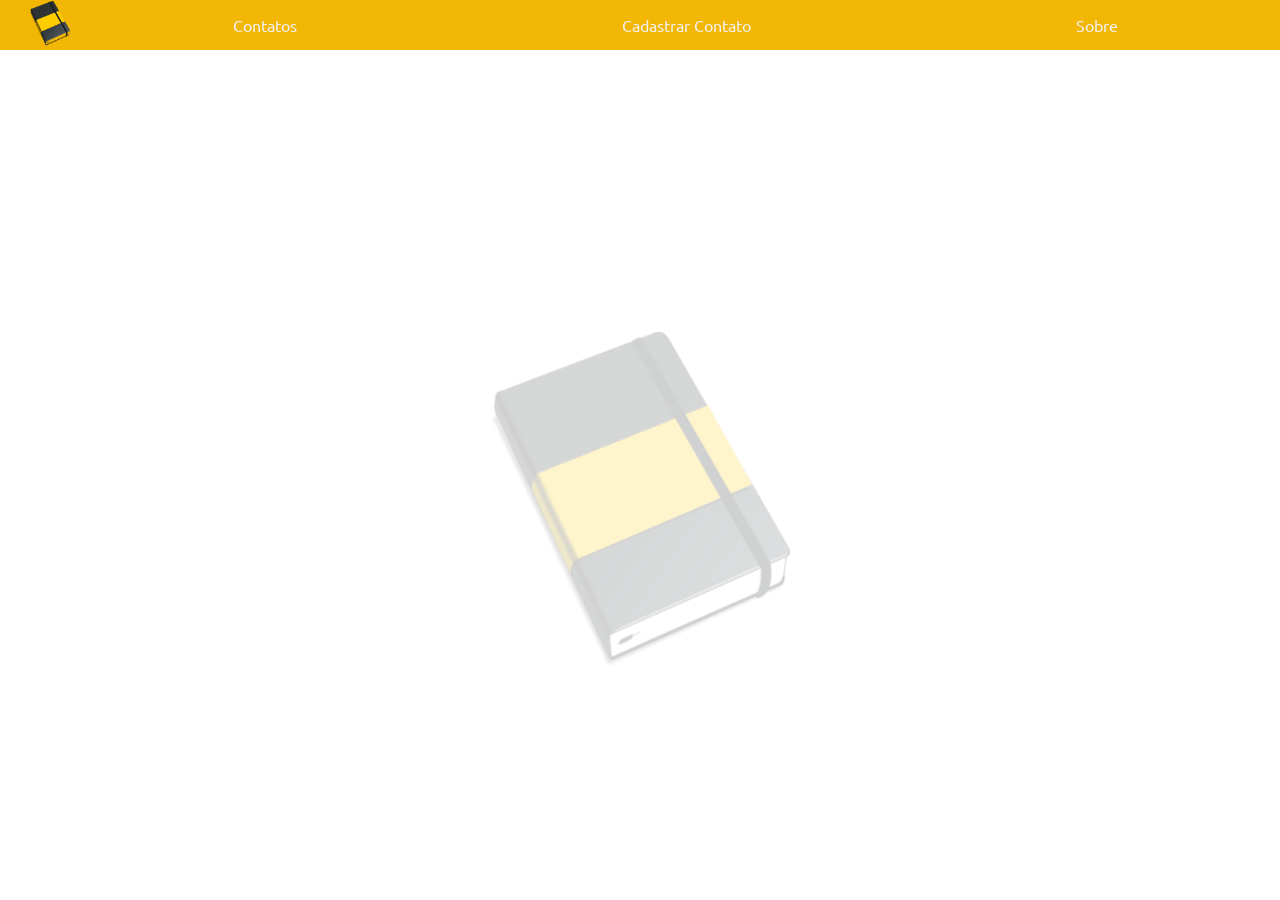
==== index.html @ dc2bac24 "initial commit" ====
<!DOCTYPE html>
<html lang="pt-br">

<head>
  <meta charset="utf-8" />
  <title>Home</title>
  <link rel="icon" href="/images/favicon.ico" />
  <link rel="stylesheet" href="/styles/style.css" />

</head>

<body>
  <nav class="nav-bar">
    <a href="./index.html">
      <img src="/images/agenda-2.png" ondragstart="return false" oncontextmenu="return false;" />
    </a>
    <ul>
      <li><a href="./pages/contatos.html">Contatos</a></li>
      <li><a href="./pages/novo.html">Cadastrar Contato</a></li>
      <li><a href="./pages/sobre.html">Sobre</a></li>
    </ul>
  </nav>

    <section class="imagem">
        <img src="/images/agenda-2.png" ondragstart="return false" oncontextmenu="return false;" />
    </section>
</body>

</html>
---- styles/style.css ----
@charset "utf-8";
@import url('https://fonts.googleapis.com/css2?family=Ubuntu:ital,wght@0,300;0,400;0,500;0,700;1,300;1,400;1,500;1,700&display=swap');

* {
  margin: 0;
  padding: 0;
  box-sizing: border-box;
}

body {
  font-family: 'Ubuntu', sans-serif;
  font-size: 1em;
  font-weight: 400;
}

h1 {
  color: #262626;
  position: absolute;
  top: 30px;
}

.nav-bar {
  width: 100%;
  height: 50px;
  background-color: #F2B705;
  display: flex;
  align-items: center;
  justify-content: space-around;
}

.nav-bar img {
  width: 40px;
  margin-left: 30px;
}

.nav-bar ul {
  width: 100%;
  display: flex;
  justify-content: space-around;
  list-style: none;
  font-size: 16px;

  a{
    color: #F2F2F2;
    text-decoration: none;

    &:hover {
      color: #262626  ;
    }
  }
}

.container {
  z-index: 1;
  position: relative;
  width: 100%;
  height: calc(100vh - 50px);
  overflow: hidden;
  overflow-x: scroll;
  background-color: #F2F2F2;
  display: flex;
  flex-direction: column;
  align-items: center;
  justify-content: center;
}

.imagem {
  z-index: 0;
  width: 100%;
  height: 100vh;
  position: fixed;
  display: flex;
  align-items: center;
  justify-content: center;
  opacity: 0.2;

  img {
    width: 300px;
  }
}

.container p {
  line-height: 30px;
  font-size: 18px;
}

.Botao1,
.Botao-voltar {
  text-decoration: none;
  background-color: #F2B705;
  padding: 5px 10px 5px 10px;
  color: #fff;
  font-size: 1.2em;
  font-weight: 700;
  border-radius: 5px;
  border: 0;
  cursor: pointer;
  transition: all 0.3s;
}

.Botao-voltar {
  margin-top: 30px;
}

.Botao1:hover,
.Botao-voltar:hover {
  /*   color: #0D0D0D; */
  box-shadow: inset 1px 1px 3px 1px #0D0D0D;
}

.Botao2 {
  text-decoration: none;
  background-color: #d51213;
  padding: 5px 6px 5px 6px;
  color: #fff;
  font-size: 14px;
  font-weight: 700;
  border-radius: 5px;
  transition: all 0.3s;
}

.Botao2:hover {
  /*   color: #0D0D0D; */
  box-shadow: inset 1px 1px 3px 1px #0D0D0D;
  background-color: #ad0707;
}

.Caixa1 {
  width: 320px;
  padding: 5px;
  margin-bottom: 10px;
  border: 1px solid #F2B705;
  border-radius: 5px;
}

.Caixa2 {
  padding: 5px;
  margin-bottom: 10px;
  border: 1px solid #F2B705;
  border-radius: 5px;
}

#caixa3 {
  padding: 5px;
  margin-bottom: 10px;
  border: 1px solid #ff0000;
}

#tabela {
  margin-top: 30px;
  border-collapse: collapse;
  overflow-x: auto;
  display: block;
}

#tabela th {
  color: #262626;
}

#tabela th,
#tabela td {
  border-bottom: 1px solid #ddd;
  padding: 10px;
  text-align: left;
  white-space: nowrap;
  overflow: hidden;
  text-overflow: ellipsis;
}

#tabela th:nth-child(2),
#tabela td:nth-child(2) {
  min-width: 200px;
  max-width: 300px;
  word-break: break-word;
}

#tabela th:nth-child(3),
#tabela td:nth-child(3) {
  min-width: 120px;
}

#tabela th:nth-child(4),
#tabela td:nth-child(4) {
  min-width: 250px;
  max-width: 350px;
  word-break: break-word;
}

@media (max-width: 768px) {
  #tabela {
    width: 100%;
    display: block;
    overflow-x: auto;
    scrollbar-width: none;
  }
}
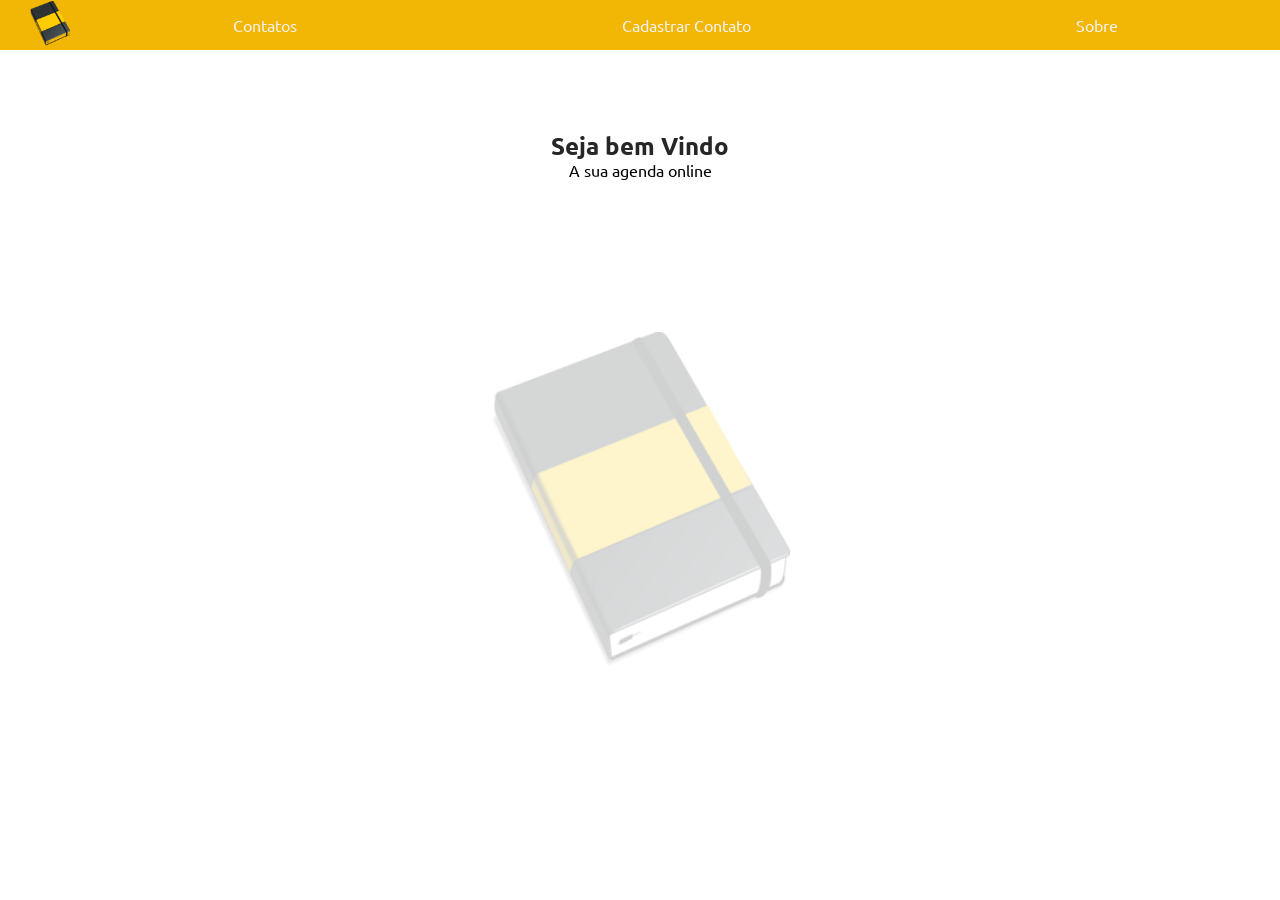
==== commit 598525d9: "adição de texto de bem vindo na index e estilo para centraliza-lo" ====
--- a/index.html
+++ b/index.html
@@ -24,6 +24,11 @@
     <section class="imagem">
         <img src="/images/agenda-2.png" ondragstart="return false" oncontextmenu="return false;" />
     </section>
+
+    <section class="bem-vindo">
+      <h1>Seja bem Vindo</h1>
+      <p>A sua agenda online</p>
+    </section>
 </body>
 
 </html>
--- a/styles/style.css
+++ b/styles/style.css
@@ -40,12 +40,12 @@
   list-style: none;
   font-size: 16px;
 
-  a{
+  a {
     color: #F2F2F2;
     text-decoration: none;
 
     &:hover {
-      color: #262626  ;
+      color: #262626;
     }
   }
 }
@@ -83,6 +83,30 @@
   line-height: 30px;
   font-size: 18px;
 }
+
+.bem-vindo {
+  width: 40%;
+  height: 80px;
+  position: relative;
+  display: flex;
+  justify-content: center;
+  align-items: center;
+  margin: 50px auto;
+
+  h1 {
+    transition: all 0.3s;
+
+    &:hover {
+      color: #F2B705;
+    }
+  }
+
+  p {
+    margin-top: 60px;
+    font-size: 16px;
+  }
+}
+
 
 .Botao1,
 .Botao-voltar {
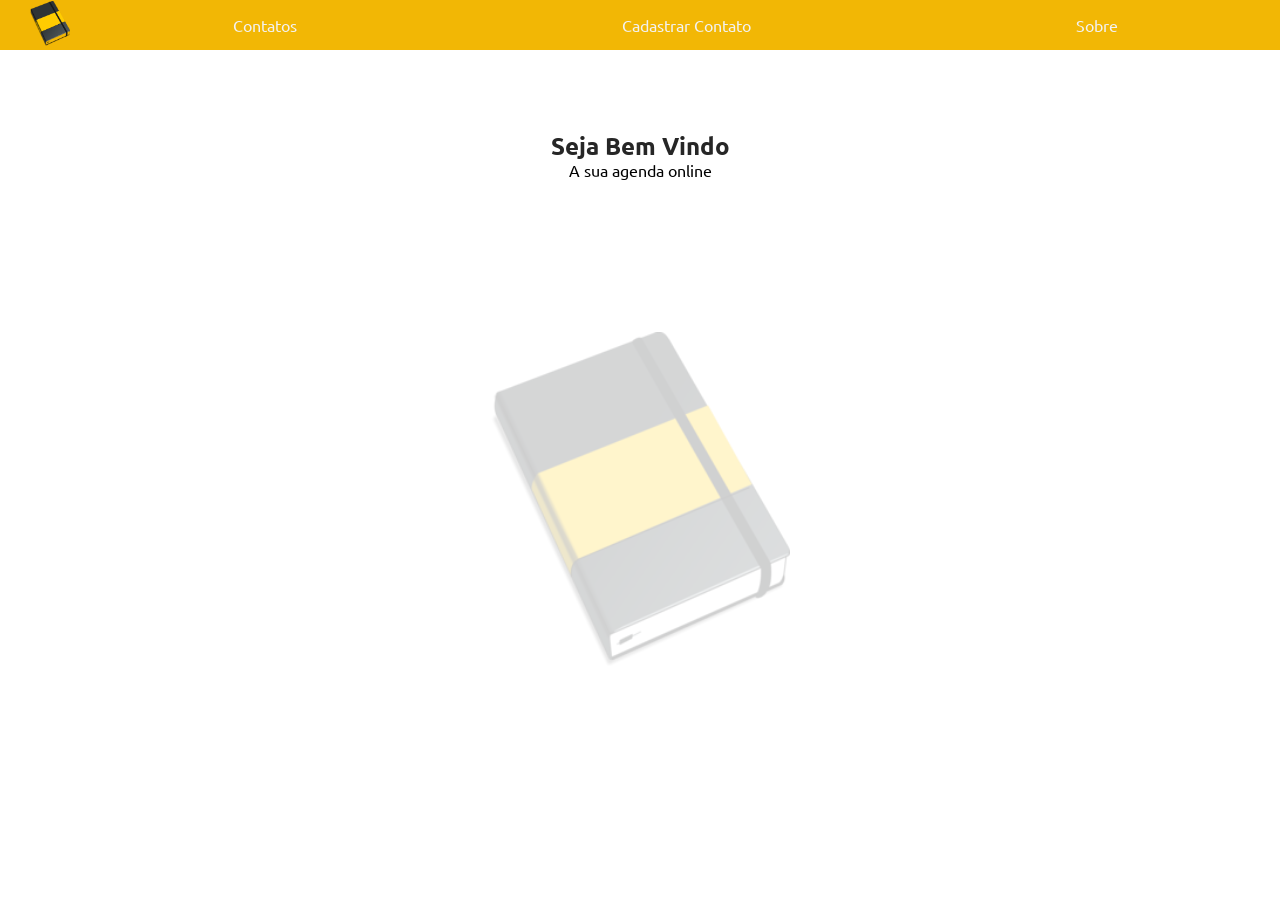
==== commit 500b1146: "correção do texto de bem vindo da index" ====
--- a/index.html
+++ b/index.html
@@ -26,7 +26,7 @@
     </section>
 
     <section class="bem-vindo">
-      <h1>Seja bem Vindo</h1>
+      <h1>Seja Bem Vindo</h1>
       <p>A sua agenda online</p>
     </section>
 </body>
--- a/styles/style.css
+++ b/styles/style.css
@@ -43,6 +43,7 @@
   a {
     color: #F2F2F2;
     text-decoration: none;
+    transition: all 0.3s;
 
     &:hover {
       color: #262626;
